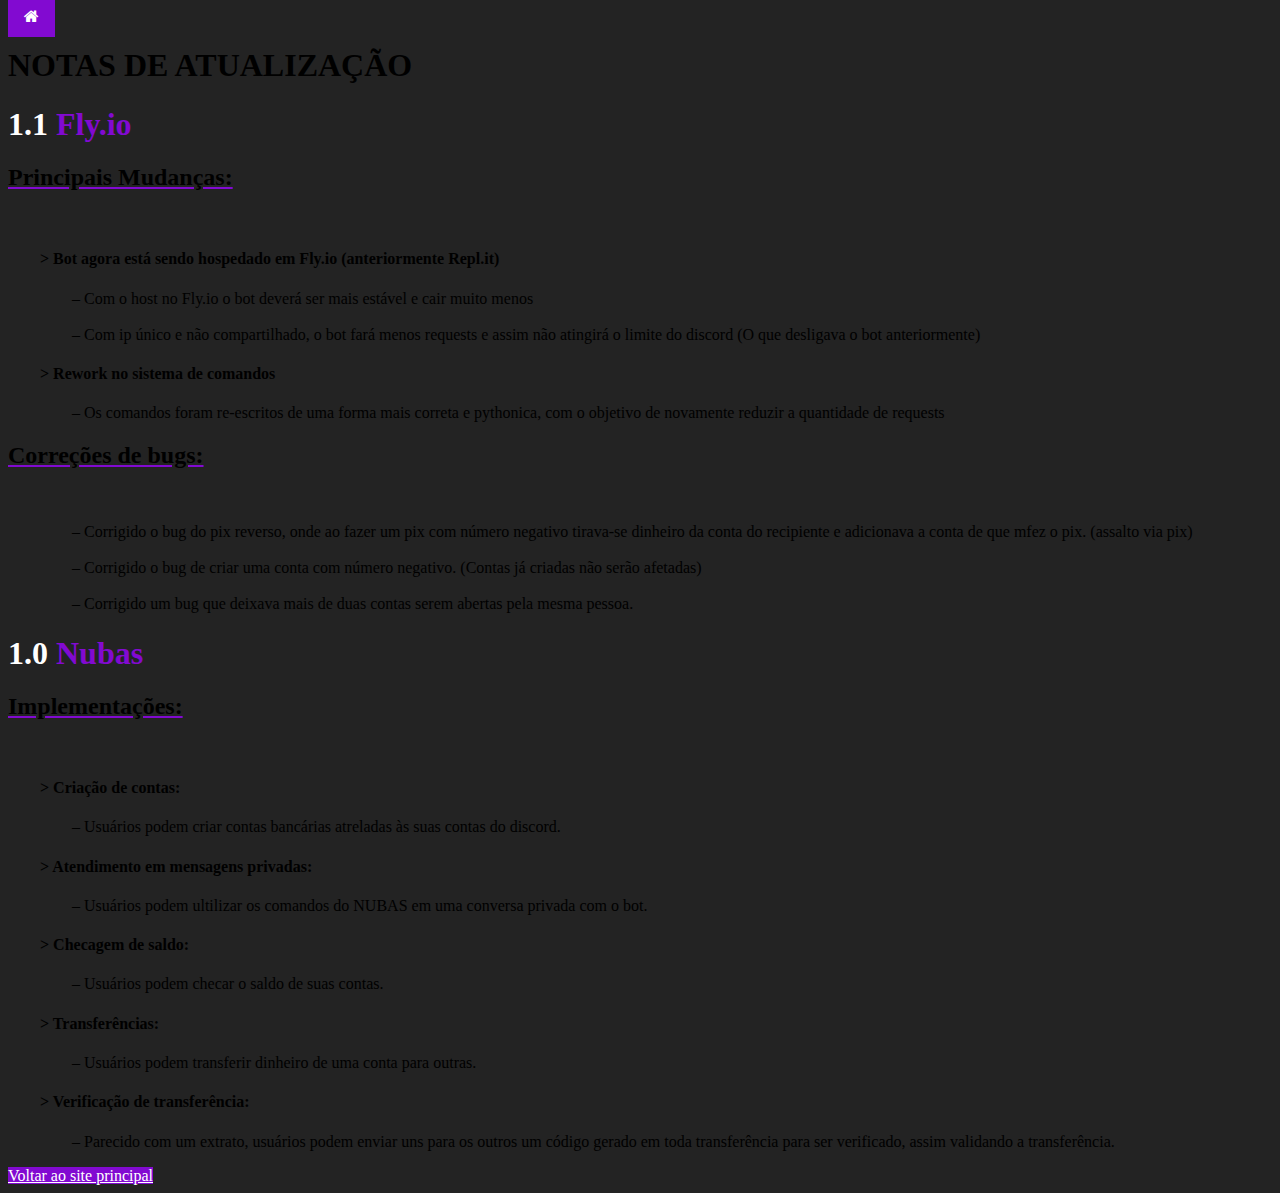
==== patchnotes.html @ d16aa56f "Add files via upload" ====
<!--  how to use css in python_ flask-->
<!DOCTYPE html>
<html lang="en">
<head>
<!--  Load CSS in Flask with html-->
    <link rel="stylesheet" href='styles/main.css' />
    <!-- CSS only -->
    <link href="https://cdn.jsdelivr.net/npm/bootstrap@5.2.2/dist/css/bootstrap.min.css" rel="stylesheet" integrity="sha384-Zenh87qX5JnK2Jl0vWa8Ck2rdkQ2Bzep5IDxbcnCeuOxjzrPF/et3URy9Bv1WTRi" crossorigin="anonymous">
    <link rel="preconnect" href="https://fonts.googleapis.com">
    <link rel="preconnect" href="https://fonts.gstatic.com" crossorigin>
    <link href="https://fonts.googleapis.com/css2?family=Roboto:wght@100&display=swap" rel="stylesheet">
    <link rel="stylesheet" href="https://cdnjs.cloudflare.com/ajax/libs/font-awesome/4.7.0/css/font-awesome.min.css">

<!--  Load JavaScript in Flask with html-->
 
  </head>
  <body class="hero3">
    <a type="button" class="btn mx-3 mt-3 " style="background-color: #820AD1;border: none;color: white;padding: 12px 16px;font-size: 16px;cursor: pointer;" 
    role='button' href="index.html"><i class="fa fa-home"></i></a>
    
    <div class="px-5 pt-5 text-center text-light hero1">
      <h1 class="display-3 fw-bold">NOTAS DE ATUALIZAÇÃO</h1>
    </div>
    <div class='container-fluid py-5 hero1'>
      <div class="container px-2 py-1 hero3">
        <div class="row g-5 pt-5 pb-3 ">
          <h1 class="display-5 lh-1 mb-1 text-left" style="color: #820AD1;"><strong style="color: #fff;">1.1</strong> Fly.io </h1> 
        </div>
        <h2 class="text-light" style="text-decoration: underline; text-decoration-color: #820AD1"> Principais Mudanças:</h2> 
        <br>
        <h4 class="text-light" style="padding-left: 2rem;">> Bot agora está sendo hospedado em Fly.io (anteriormente Repl.it)</h4> 
        <p class="lead mt-1 mb-4 ph text-light" style="padding-left: 4rem;">
          – Com o host no Fly.io o bot deverá ser mais estável e cair muito menos <br> <br>
          – Com ip único e não compartilhado, o bot fará menos requests e assim não atingirá o limite do discord (O que desligava o bot anteriormente) <br>
        </p>
        
        <h4 class="text-light" style="padding-left: 2rem;">> Rework no sistema de comandos</h4> 
        <p class="lead mt-1 mb-4 ph text-light" style="padding-left: 4rem;">
          – Os comandos foram re-escritos de uma forma mais correta e pythonica, com o objetivo de novamente reduzir a quantidade de requests <br>
        </p>

        <h2 class="text-light" style="text-decoration: underline; text-decoration-color: #820AD1"> Correções de bugs:</h2> 
        <br>
        <p class="lead mt-1 mb-4 ph text-light" style="padding-left: 4rem;">
          – Corrigido o bug do pix reverso, onde ao fazer um pix com número negativo tirava-se dinheiro da conta do recipiente 
          e adicionava a conta de que mfez o pix. (assalto via pix)<br> <br>
          – Corrigido o bug de criar uma conta com número negativo. (Contas já criadas não serão afetadas)<br> <br>
          – Corrigido um bug que deixava mais de duas contas serem abertas pela mesma pessoa.
        </p>
      </div>

      <div class="container px-2 py-1 hero3">
        <div class="row g-5 pt-5 pb-3 ">
          <h1 class="display-5 lh-1 mb-1 text-left" style="color: #820AD1;"><strong style="color: #fff;">1.0</strong> Nubas </h1> 
        </div>
        <h2 class="text-light" style="text-decoration: underline; text-decoration-color: #820AD1"> Implementações:</h2> 
        <br>
        <h4 class="text-light" style="padding-left: 2rem;">> Criação de contas:</h4>
        <p class="lead mt-1 mb-4 ph text-light" style="padding-left: 4rem;">
          –  Usuários podem criar contas bancárias atreladas às suas contas do discord. <br>
        </p>
        
        <h4 class="text-light" style="padding-left: 2rem;">> Atendimento em mensagens privadas:</h4>
        <p class="lead mt-1 mb-4 ph text-light" style="padding-left: 4rem;">
          – Usuários podem ultilizar os comandos do NUBAS em uma conversa privada com o bot.<br>
        </p>

        <h4 class="text-light" style="padding-left: 2rem;">> Checagem de saldo:</h4>
        <p class="lead mt-1 mb-4 ph text-light" style="padding-left: 4rem;">
          – Usuários podem checar o saldo de suas contas.<br>
        </p>
        
        <h4 class="text-light" style="padding-left: 2rem;">> Transferências:</h4>
        <p class="lead mt-1 mb-4 ph text-light" style="padding-left: 4rem;">
          – Usuários podem transferir dinheiro de uma conta para outras.<br>
        </p>

        <h4 class="text-light" style="padding-left: 2rem;">> Verificação de transferência:</h4>
        <p class="lead mt-1 mb-4 ph text-light" style="padding-left: 4rem;">
          – Parecido com um extrato, usuários podem enviar uns para os outros um código gerado em toda transferência para ser verificado, assim validando a transferência.<br>
        </p>
      </div>
    
    </div>
    <div class="container-fluid py-5 mb-5 text-center">
      <a type="button" class="btn btn-lg" style="background-color: #820AD1; color: #fff;" role="button" href="index.html">Voltar ao site principal</a>
    </div>
  </body>
</html>
---- styles/main.css ----
.hero1 {
    background-color: #820AD1,
  }

.hero2 {
  background-color: #fff
}

.ph {
  text-align: left;
  /* font-family: 'Consolas'; */
}

.hero3{
  background-color: #232323;
}
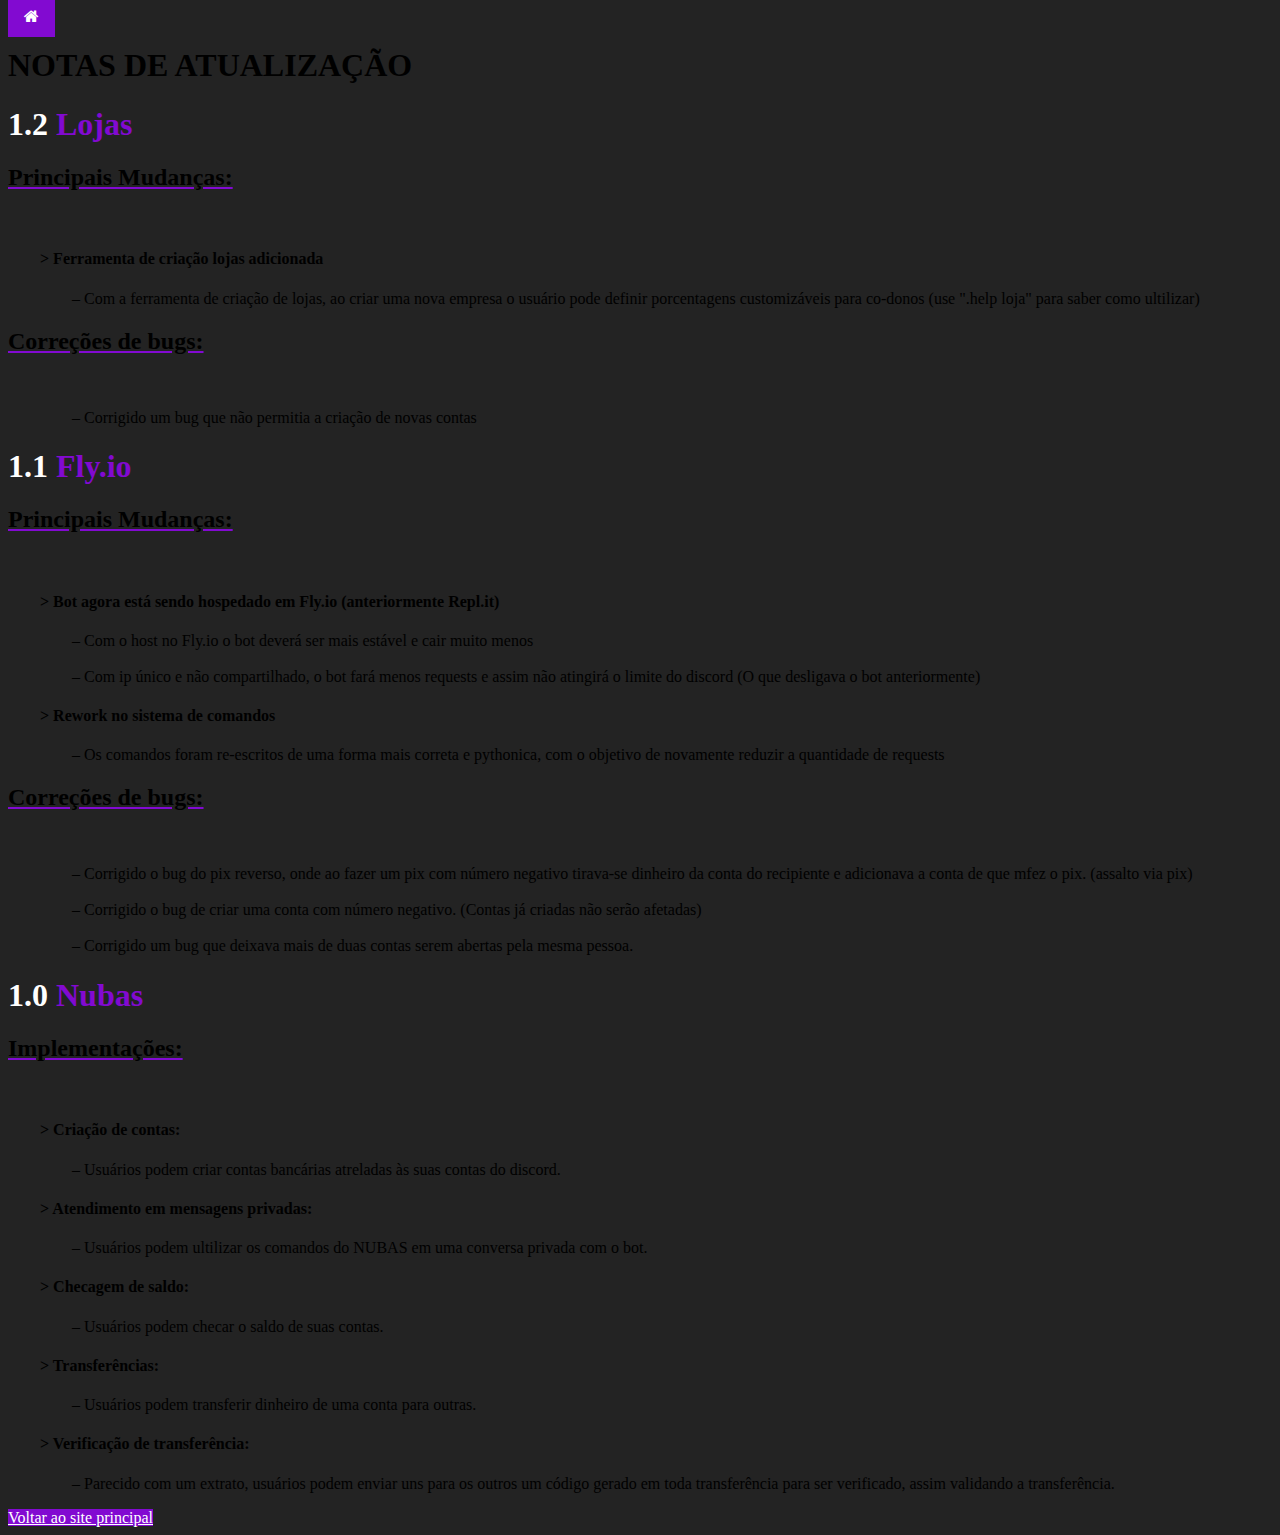
==== commit da6d49a0: "1.3 patchnotes" ====
--- a/patchnotes.html
+++ b/patchnotes.html
@@ -22,6 +22,24 @@
       <h1 class="display-3 fw-bold">NOTAS DE ATUALIZAÇÃO</h1>
     </div>
     <div class='container-fluid py-5 hero1'>
+      <div class="container px-2 py-1 hero3">
+        <div class="row g-5 pt-5 pb-3 ">
+          <h1 class="display-5 lh-1 mb-1 text-left" style="color: #820AD1;"><strong style="color: #fff;">1.2</strong> Lojas </h1> 
+        </div>
+        <h2 class="text-light" style="text-decoration: underline; text-decoration-color: #820AD1"> Principais Mudanças:</h2> 
+        <br>
+        <h4 class="text-light" style="padding-left: 2rem;">> Ferramenta de criação lojas adicionada</h4> 
+        <p class="lead mt-1 mb-4 ph text-light" style="padding-left: 4rem;">
+          – Com a ferramenta de criação de lojas, ao criar uma nova empresa o usuário pode definir porcentagens customizáveis para co-donos (use ".help loja"  para saber como ultilizar) <br>
+        </p>
+
+        <h2 class="text-light" style="text-decoration: underline; text-decoration-color: #820AD1"> Correções de bugs:</h2> 
+        <br>
+        <p class="lead mt-1 mb-4 ph text-light" style="padding-left: 4rem;">
+          – Corrigido um bug que não permitia a criação de novas contas<br> 
+        </p>
+      </div>
+
       <div class="container px-2 py-1 hero3">
         <div class="row g-5 pt-5 pb-3 ">
           <h1 class="display-5 lh-1 mb-1 text-left" style="color: #820AD1;"><strong style="color: #fff;">1.1</strong> Fly.io </h1> 
--- a/styles/main.css
+++ b/styles/main.css
@@ -16,3 +16,4 @@
 .hero3{
   background-color: #232323;
 }
+
